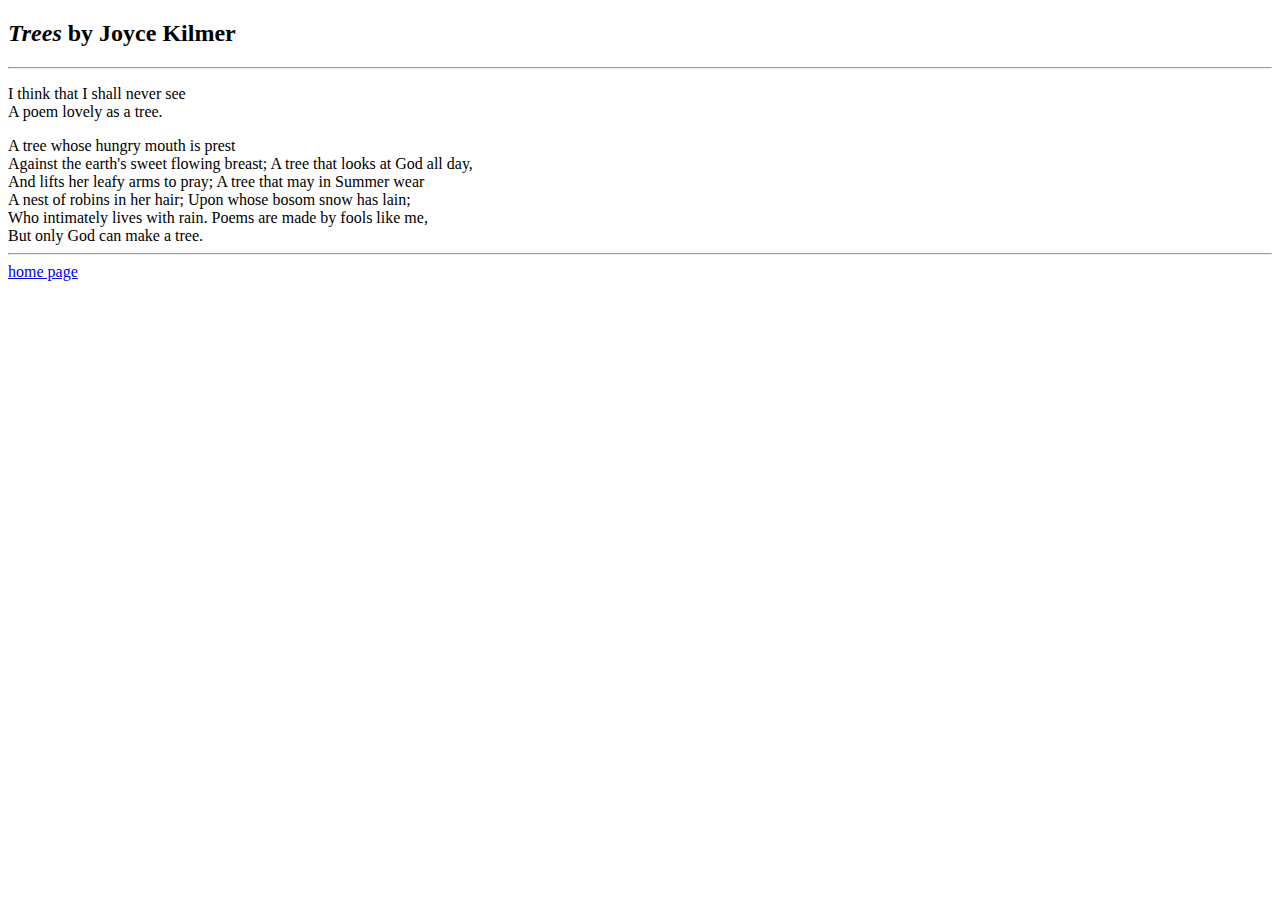
==== page2.html @ 577cdaa9 "added links to pages" ====
<!DOCTYPE html>
<html>
  <head>
    <title>Cool Trees</title>
  </head>

  <body>
    <h2><i>Trees</i> by Joyce Kilmer</h2>
    <hr/>
    <p>I think that I shall never see<br/>A poem lovely as a tree.</p>
    <p1>A tree whose hungry mouth is prest<br/>Against the earth's sweet flowing breast;</p1>
    <p2>A tree that looks at God all day,<br/>And lifts her leafy arms to pray;</p2>
    <p3>A tree that may in Summer wear<br/>A nest of robins in her hair;</p3>
    <p4>Upon whose bosom snow has lain;<br/>Who intimately lives with rain.</p4>
    <p5>Poems are made by fools like me,<br/>But only God can make a tree.</p5>
    <hr/>
    <a href="index.html">home page</a>
  </body>

</html>
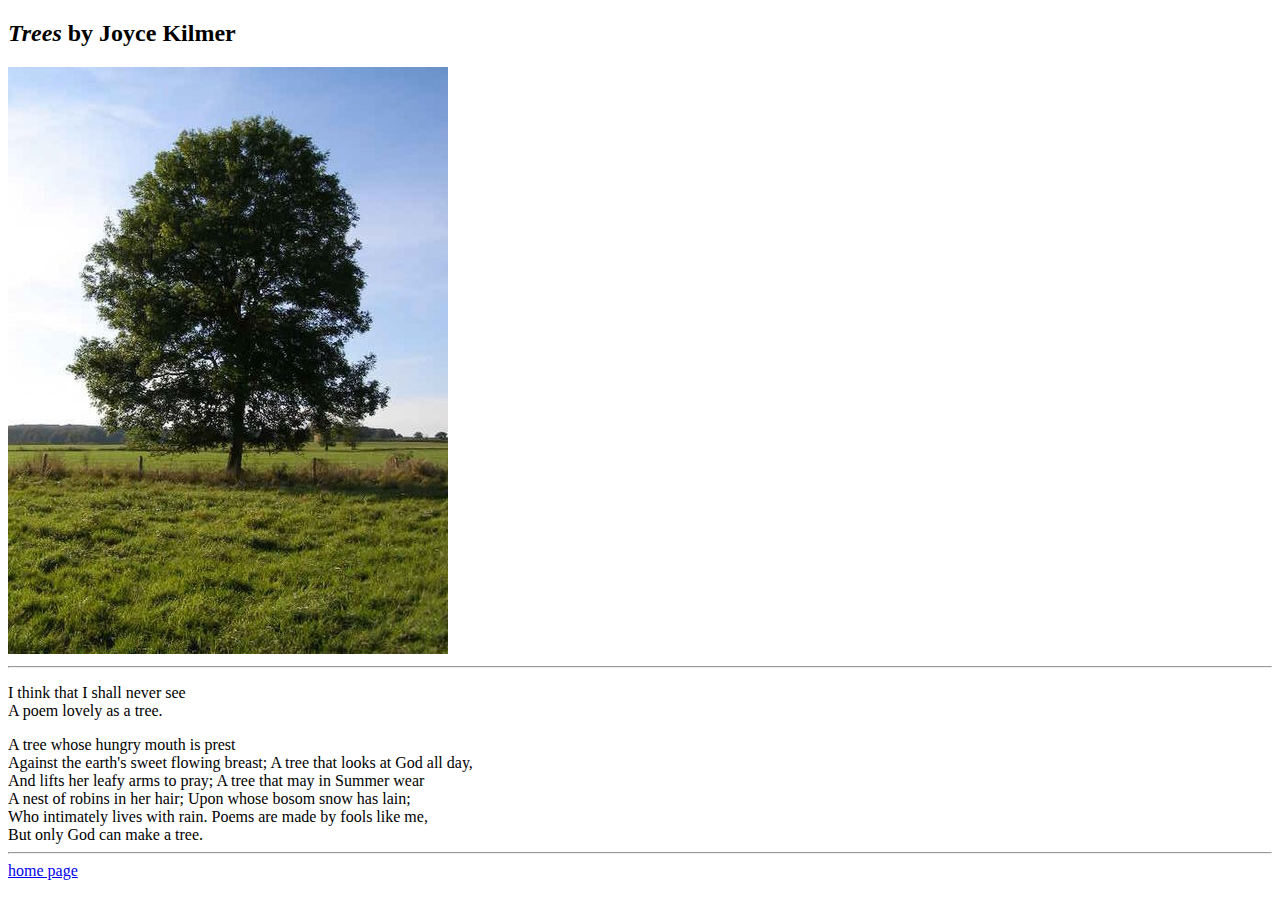
==== commit 5e82d4fb: "added pictures" ====
--- a/page2.html
+++ b/page2.html
@@ -6,6 +6,7 @@
 
   <body>
     <h2><i>Trees</i> by Joyce Kilmer</h2>
+    <img src="pictures/tree.jpg" alt="tree">
     <hr/>
     <p>I think that I shall never see<br/>A poem lovely as a tree.</p>
     <p1>A tree whose hungry mouth is prest<br/>Against the earth's sweet flowing breast;</p1>
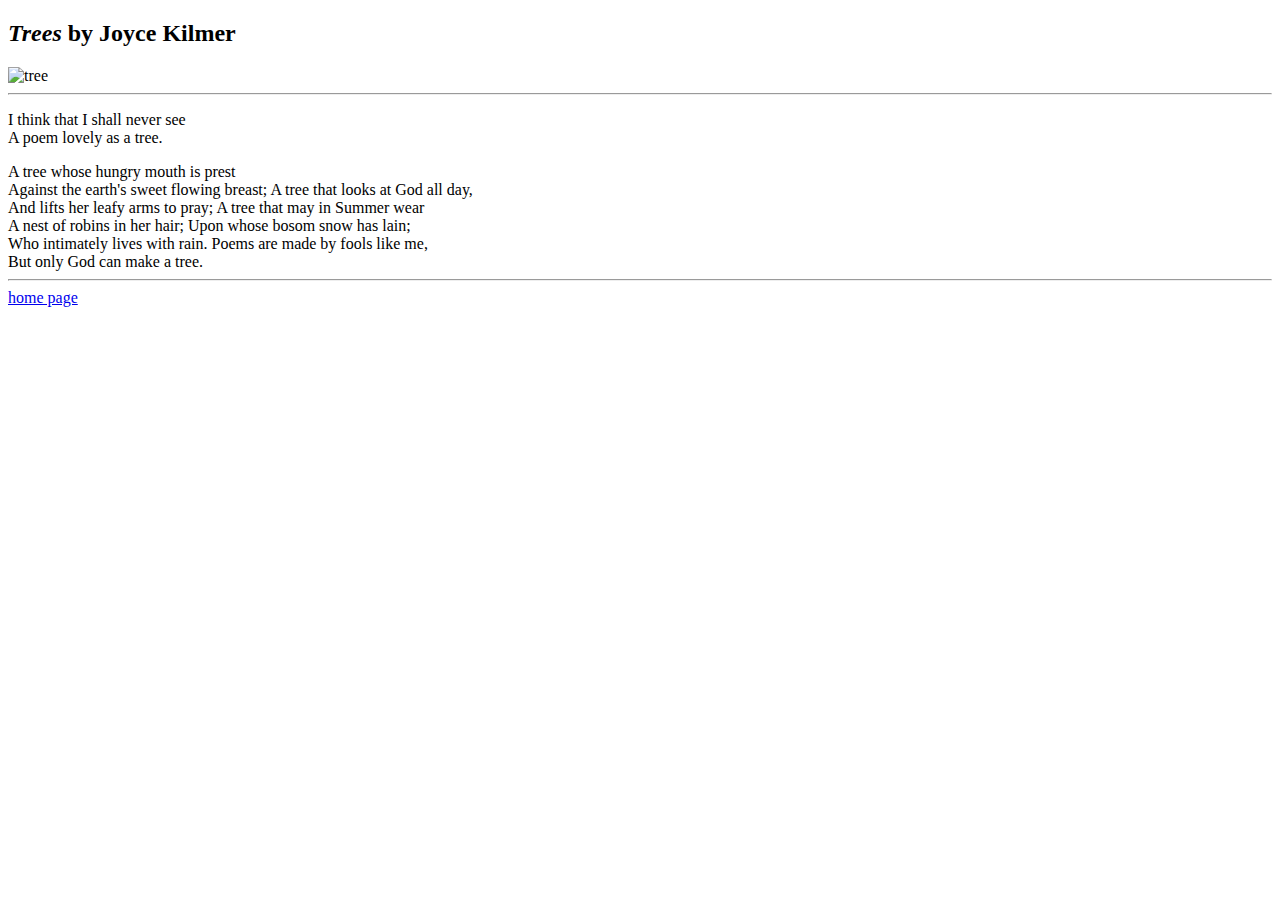
==== commit 2b0b596d: "syntax error" ====
--- a/page2.html
+++ b/page2.html
@@ -6,7 +6,7 @@
 
   <body>
     <h2><i>Trees</i> by Joyce Kilmer</h2>
-    <img src="pictures/tree.jpg" alt="tree">
+    <img src="https://upload.wikimedia.org/wikipedia/commons/e/eb/Ash_Tree_-_geograph.org.uk_-_590710.jpg" alt="tree">
     <hr/>
     <p>I think that I shall never see<br/>A poem lovely as a tree.</p>
     <p1>A tree whose hungry mouth is prest<br/>Against the earth's sweet flowing breast;</p1>
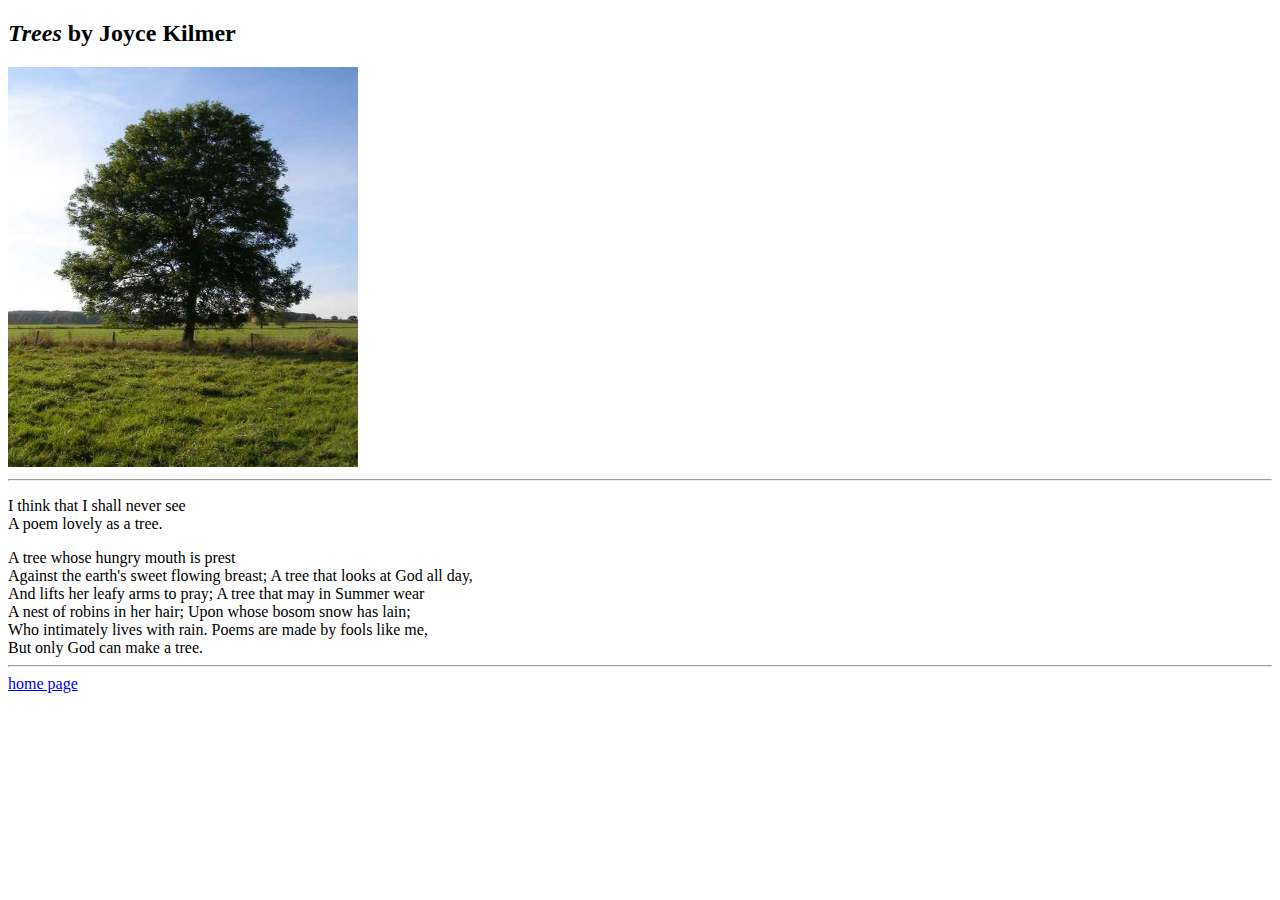
==== commit 17353c3e: "fixed picture bugs" ====
--- a/page2.html
+++ b/page2.html
@@ -6,7 +6,7 @@
 
   <body>
     <h2><i>Trees</i> by Joyce Kilmer</h2>
-    <img src="https://upload.wikimedia.org/wikipedia/commons/e/eb/Ash_Tree_-_geograph.org.uk_-_590710.jpg" alt="tree">
+    <img src="tree.jpg" alt="tree" style="width:350px;height:400px;">
     <hr/>
     <p>I think that I shall never see<br/>A poem lovely as a tree.</p>
     <p1>A tree whose hungry mouth is prest<br/>Against the earth's sweet flowing breast;</p1>
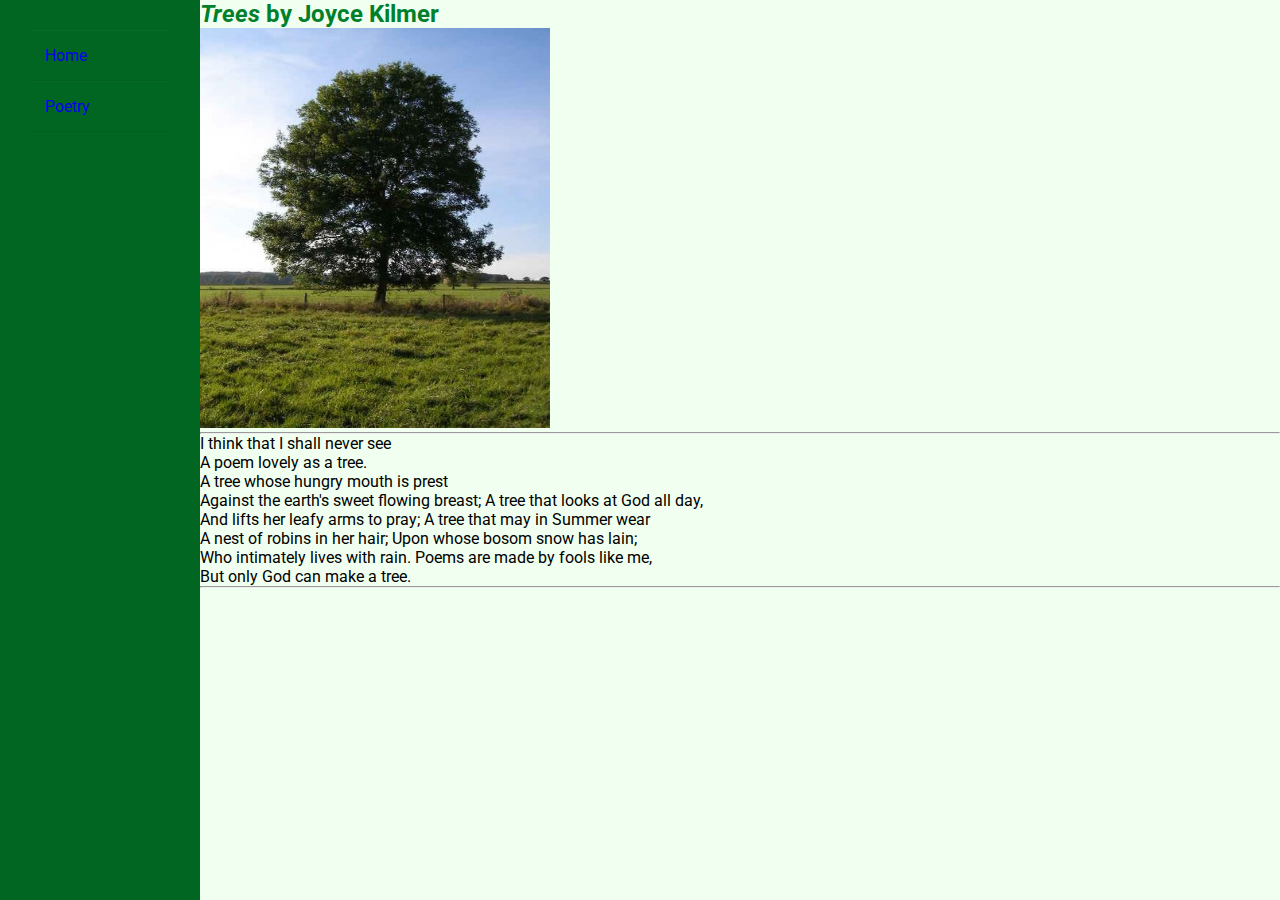
==== commit 0bf5f2bd: "finished phase 2" ====
--- a/page2.html
+++ b/page2.html
@@ -1,12 +1,23 @@
 <!DOCTYPE html>
 <html>
   <head>
-    <title>Cool Trees</title>
+    <meta charset="UTF-8">
+    <link rel="stylesheet" type="text/css" href="styles.css">
   </head>
 
   <body>
-    <h2><i>Trees</i> by Joyce Kilmer</h2>
-    <img src="tree.jpg" alt="tree" style="width:350px;height:400px;">
+      
+<div class="wrapper">
+  <div class="sidebar">
+    <ul>
+      <li><a href="index.html">Home</a></li>
+      <li><a href="page2.html">Poetry</a></li>
+    </ul>
+ </div>
+    
+<div class = "main">
+      <h2 id="poemhead"><i>Trees</i> by Joyce Kilmer</h2>
+    <img src="pics/tree.jpg" alt="tree" style="width:350px;height:400px;">
     <hr/>
     <p>I think that I shall never see<br/>A poem lovely as a tree.</p>
     <p1>A tree whose hungry mouth is prest<br/>Against the earth's sweet flowing breast;</p1>
@@ -15,7 +26,12 @@
     <p4>Upon whose bosom snow has lain;<br/>Who intimately lives with rain.</p4>
     <p5>Poems are made by fools like me,<br/>But only God can make a tree.</p5>
     <hr/>
-    <a href="index.html">home page</a>
+ </div>    
+</div>
+      
+      
+    
+    
   </body>
 
 </html>
--- a/styles.css
+++ b/styles.css
@@ -0,0 +1,69 @@
+@import url('https://fonts.googleapis.com/css?family=Roboto&display=swap');
+
+*{
+    margin: 0;
+    padding: 0;
+    box-sizing: border-box;
+    list-style: none;
+    text-decoration: none;
+    font-family: 'Roboto', sans-serif;
+}   
+
+.center{
+    display: block;
+    margin-left: auto;
+    margin-right: auto;
+    width: 50%;
+}
+
+.wrapper{
+    display: flex;
+    position: relative;
+}
+
+.wrapper .sidebar{
+    position: fixed;
+    width: 200px;
+    height: 100%;
+    background: #006622;
+    padding: 30px;
+    
+}
+
+.wrapper .sidebar ul li{
+    padding: 15px;
+    border-bottom: 1px solid rgba(0,0,0,0.05);
+    border-top: 1px solid rgba(225,225,225,0.05);
+    color: #e6ffee;
+}
+
+.wrapper .sidebar ul li:hover {
+      background-color: #00802b;
+      color: #003311;
+}
+
+.wrapper .sidebar ul li a:focus{
+    background-color: aqua;
+}
+
+
+.wrapper .main{
+    width: 100%;
+    margin-left: 200px;
+}
+
+[name="test"]{
+    width: 350;
+}
+
+#poemhead::first-line {
+    color: #00802b;
+}
+
+div > h1{
+    color: #003311;
+}
+
+body{
+    background: #F0FFF0;
+}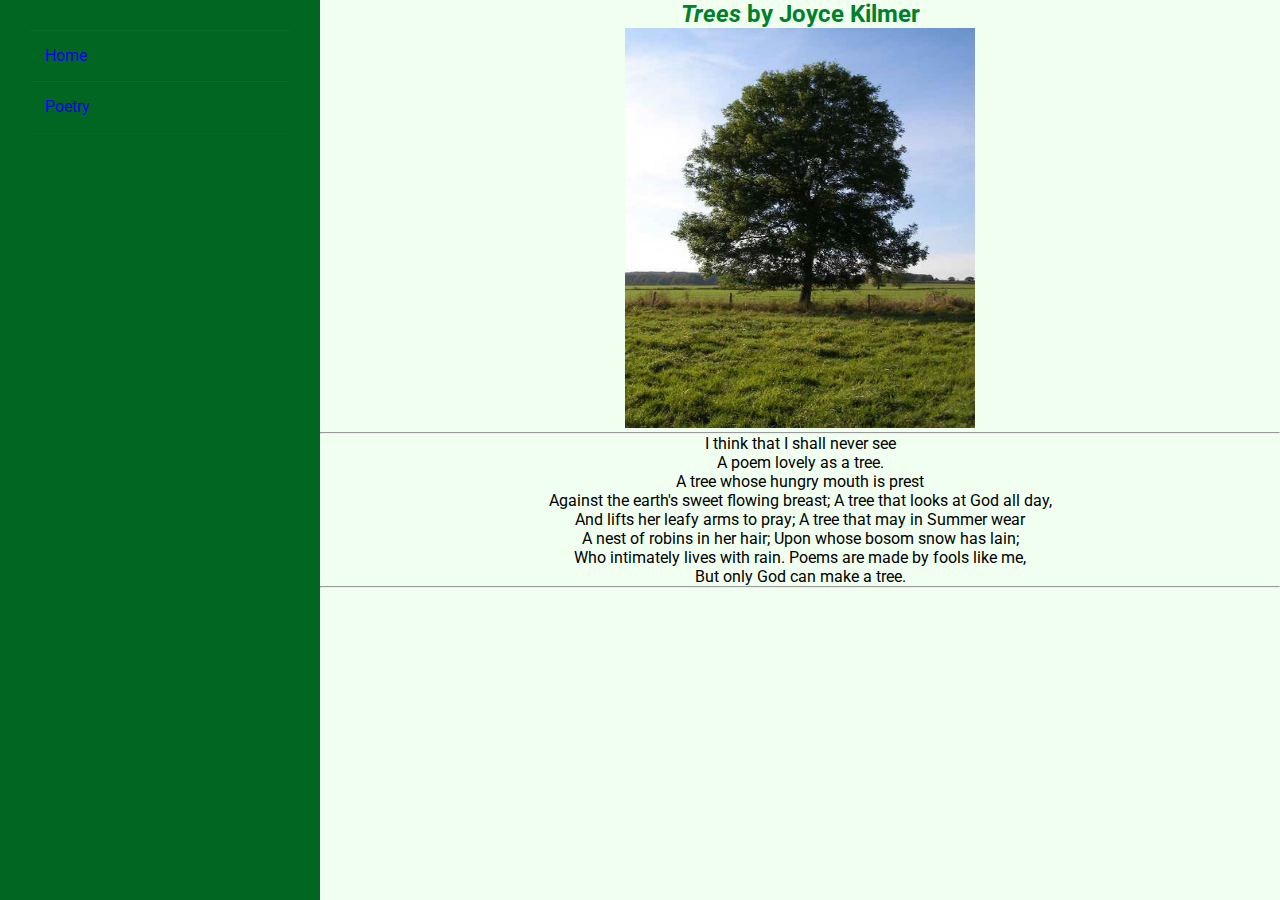
==== commit 955f7869: "Update page2.html" ====
--- a/page2.html
+++ b/page2.html
@@ -1,6 +1,7 @@
 <!DOCTYPE html>
 <html>
   <head>
+    <title>Trees</title>
     <meta charset="UTF-8">
     <link rel="stylesheet" type="text/css" href="styles.css">
   </head>
--- a/styles.css
+++ b/styles.css
@@ -8,6 +8,14 @@
     text-decoration: none;
     font-family: 'Roboto', sans-serif;
 }   
+
+html, body {
+    max-width: 100%;
+    overflow-x: hidden;
+}
+
+
+
 
 .center{
     display: block;
@@ -23,7 +31,7 @@
 
 .wrapper .sidebar{
     position: fixed;
-    width: 200px;
+    width: 25%;
     height: 100%;
     background: #006622;
     padding: 30px;
@@ -42,14 +50,42 @@
       color: #003311;
 }
 
+.wrapper .main{
+    width: 100%;
+    margin-left: 25%;
+    text-align: center;
+}
+
+@media (max-width: 700px) {
+     *{
+         box-sizing:border-box;
+     }
+     .wrapper .sidebar{
+         width: 100%;
+         height: auto;
+         text-align: center;
+         position: fixed;
+         bottom: .0 
+     }
+     .wrapper .sidebar ul{
+         list-style: none;
+         padding: 0;
+         margin: 0;
+     }
+     .wrapper .sidebar ul li{
+         display: inline-block;
+         padding: 10px;
+         width: calc(100vw/4.6);
+     }
+}
+
 .wrapper .sidebar ul li a:focus{
     background-color: aqua;
 }
 
 
-.wrapper .main{
-    width: 100%;
-    margin-left: 200px;
+#time{
+    color:blueviolet;
 }
 
 [name="test"]{
@@ -66,4 +102,4 @@
 
 body{
     background: #F0FFF0;
-}+}
